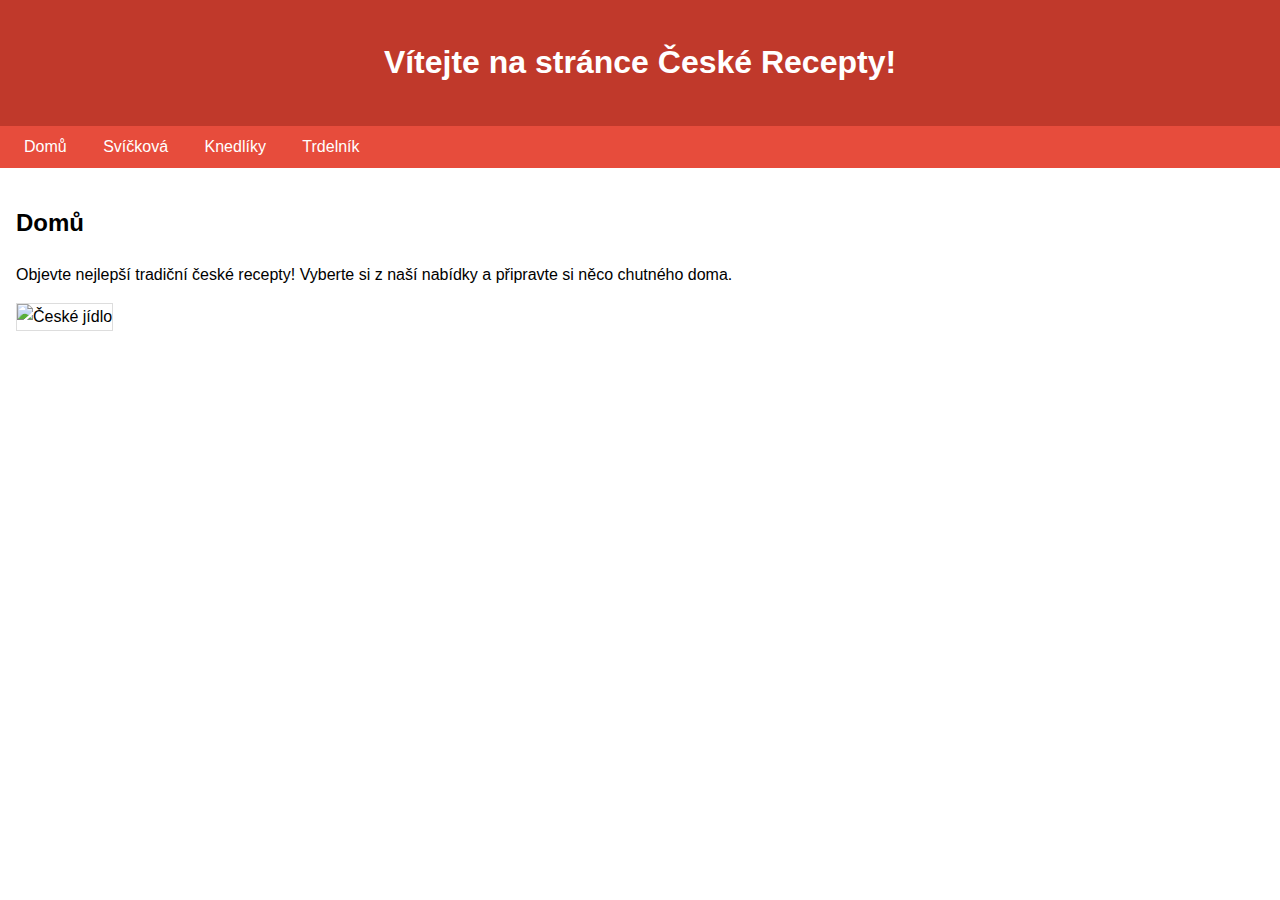
==== index.html @ 0d75cdf0 "Create Website" ====
<!DOCTYPE html>
<html lang="cs">
<head>
    <meta charset="UTF-8">
    <meta name="viewport" content="width=device-width, initial-scale=1.0">
    <title>České Recepty</title>
    <style>
        body {
            font-family: Arial, sans-serif;
            line-height: 1.6;
            margin: 0;
            padding: 0;
        }
        header {
            background: #c0392b;
            color: white;
            padding: 1rem;
            text-align: center;
        }
        nav {
            background: #e74c3c;
            padding: 0.5rem;
        }
        nav a {
            color: white;
            text-decoration: none;
            margin: 0 1rem;
        }
        nav a:hover {
            text-decoration: underline;
        }
        .container {
            padding: 1rem;
        }
        img {
            max-width: 100%;
            height: auto;
            border: 1px solid #ddd;
        }
    </style>
</head>
<body>
    <header>
        <h1>Vítejte na stránce České Recepty!</h1>
    </header>
    <nav>
        <a href="index.html">Domů</a>
        <a href="svickova.html">Svíčková</a>
        <a href="knedliky.html">Knedlíky</a>
        <a href="trdelnik.html">Trdelník</a>
    </nav>
    <div class="container">
        <h2>Domů</h2>
        <p>Objevte nejlepší tradiční české recepty! Vyberte si z naší nabídky a připravte si něco chutného doma.</p>
        <img src="https://via.placeholder.com/600x400" alt="České jídlo">
    </div>
</body>
</html>
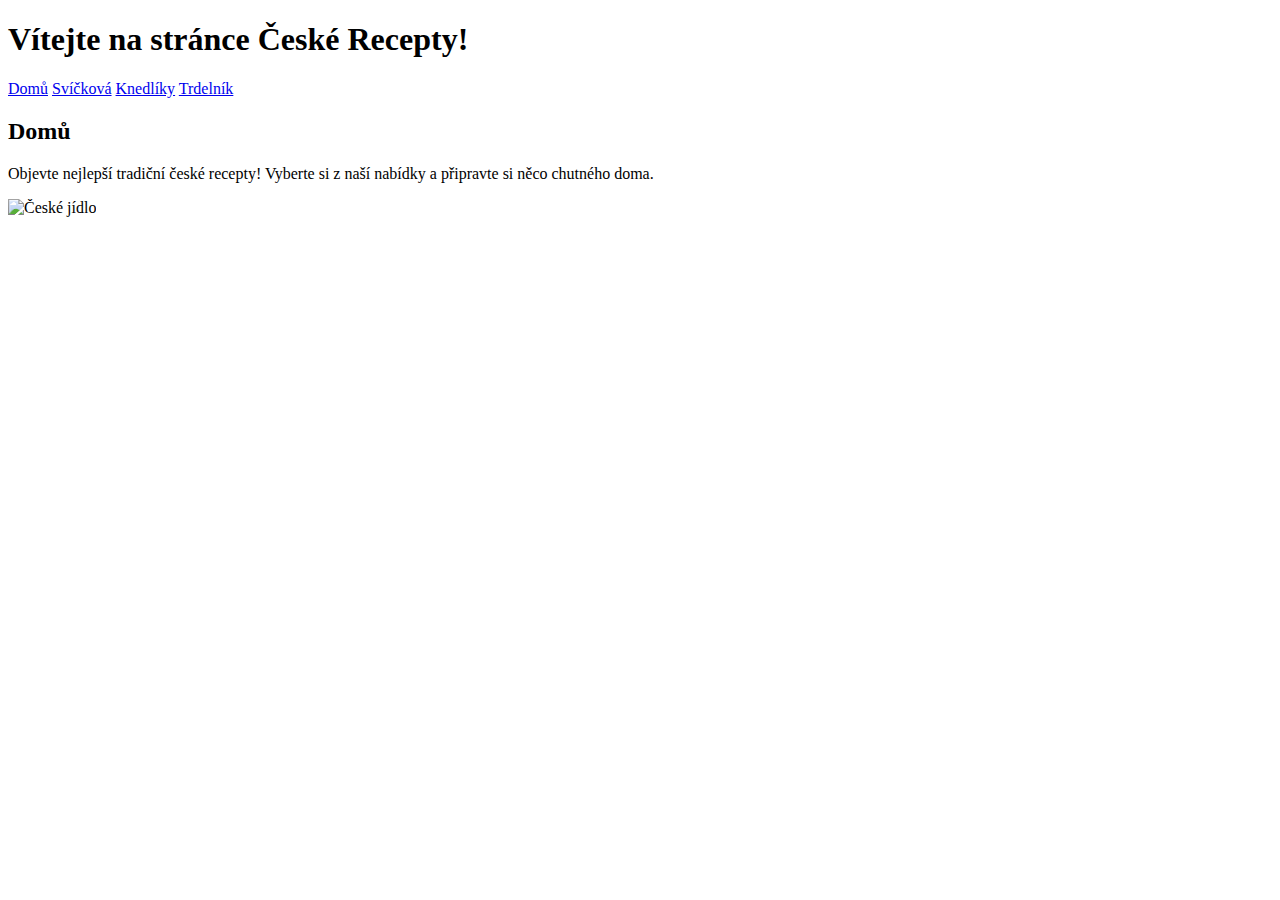
==== commit 48c53833: "Remove <style> from index.html" ====
--- a/index.html
+++ b/index.html
@@ -4,40 +4,6 @@
     <meta charset="UTF-8">
     <meta name="viewport" content="width=device-width, initial-scale=1.0">
     <title>České Recepty</title>
-    <style>
-        body {
-            font-family: Arial, sans-serif;
-            line-height: 1.6;
-            margin: 0;
-            padding: 0;
-        }
-        header {
-            background: #c0392b;
-            color: white;
-            padding: 1rem;
-            text-align: center;
-        }
-        nav {
-            background: #e74c3c;
-            padding: 0.5rem;
-        }
-        nav a {
-            color: white;
-            text-decoration: none;
-            margin: 0 1rem;
-        }
-        nav a:hover {
-            text-decoration: underline;
-        }
-        .container {
-            padding: 1rem;
-        }
-        img {
-            max-width: 100%;
-            height: auto;
-            border: 1px solid #ddd;
-        }
-    </style>
 </head>
 <body>
     <header>
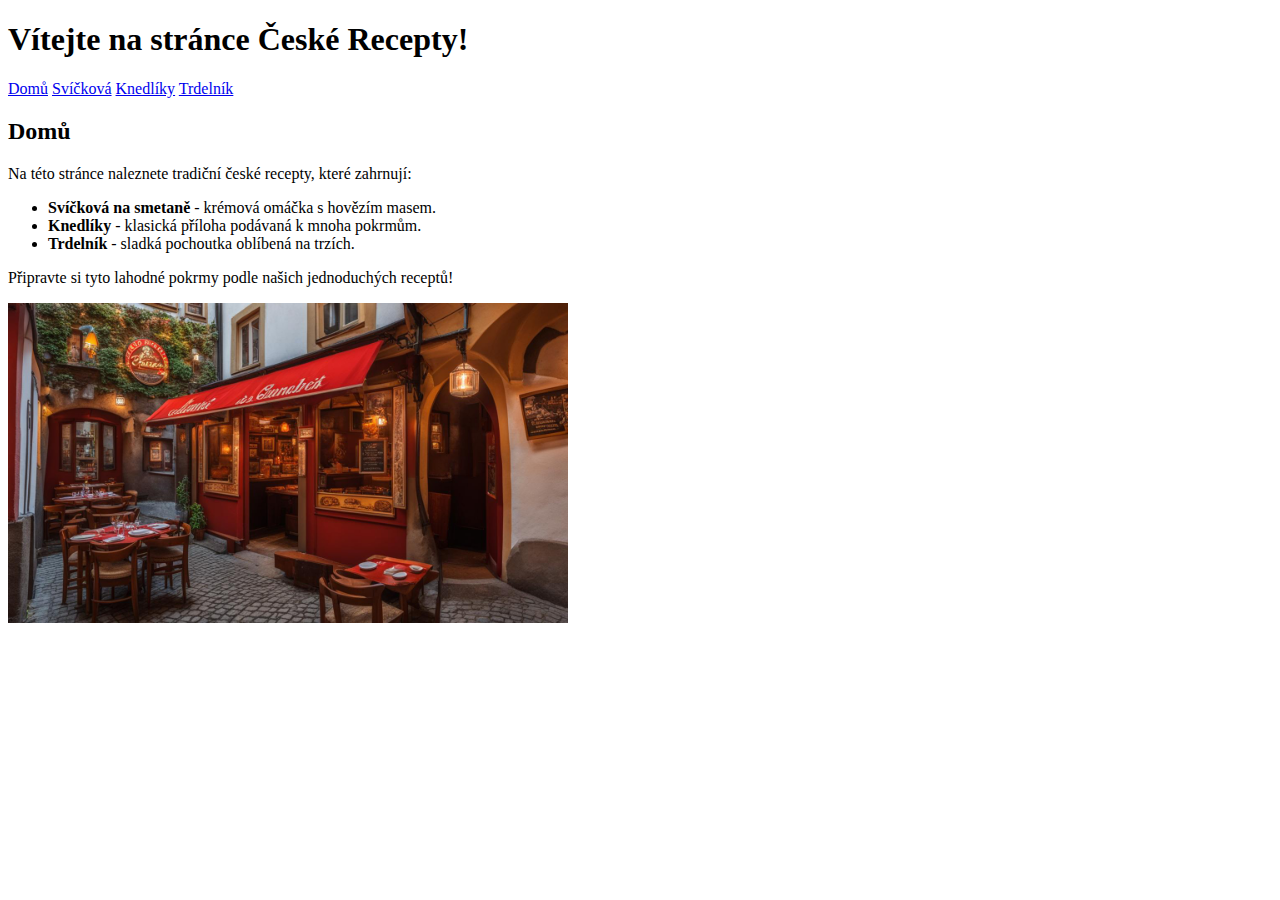
==== commit 844ce93b: "Add images and recipes to website" ====
--- a/index.html
+++ b/index.html
@@ -17,8 +17,14 @@
     </nav>
     <div class="container">
         <h2>Domů</h2>
-        <p>Objevte nejlepší tradiční české recepty! Vyberte si z naší nabídky a připravte si něco chutného doma.</p>
-        <img src="https://via.placeholder.com/600x400" alt="České jídlo">
+        <p>Na této stránce naleznete tradiční české recepty, které zahrnují:
+        <ul>
+            <li><strong>Svíčková na smetaně</strong> - krémová omáčka s hovězím masem.</li>
+            <li><strong>Knedlíky</strong> - klasická příloha podávaná k mnoha pokrmům.</li>
+            <li><strong>Trdelník</strong> - sladká pochoutka oblíbená na trzích.</li>
+        </ul>
+        Připravte si tyto lahodné pokrmy podle našich jednoduchých receptů!</p>
+        <img src="images/czech-restaurant.jpg" height="320" alt="České jídlo">
     </div>
 </body>
-</html>
+</html>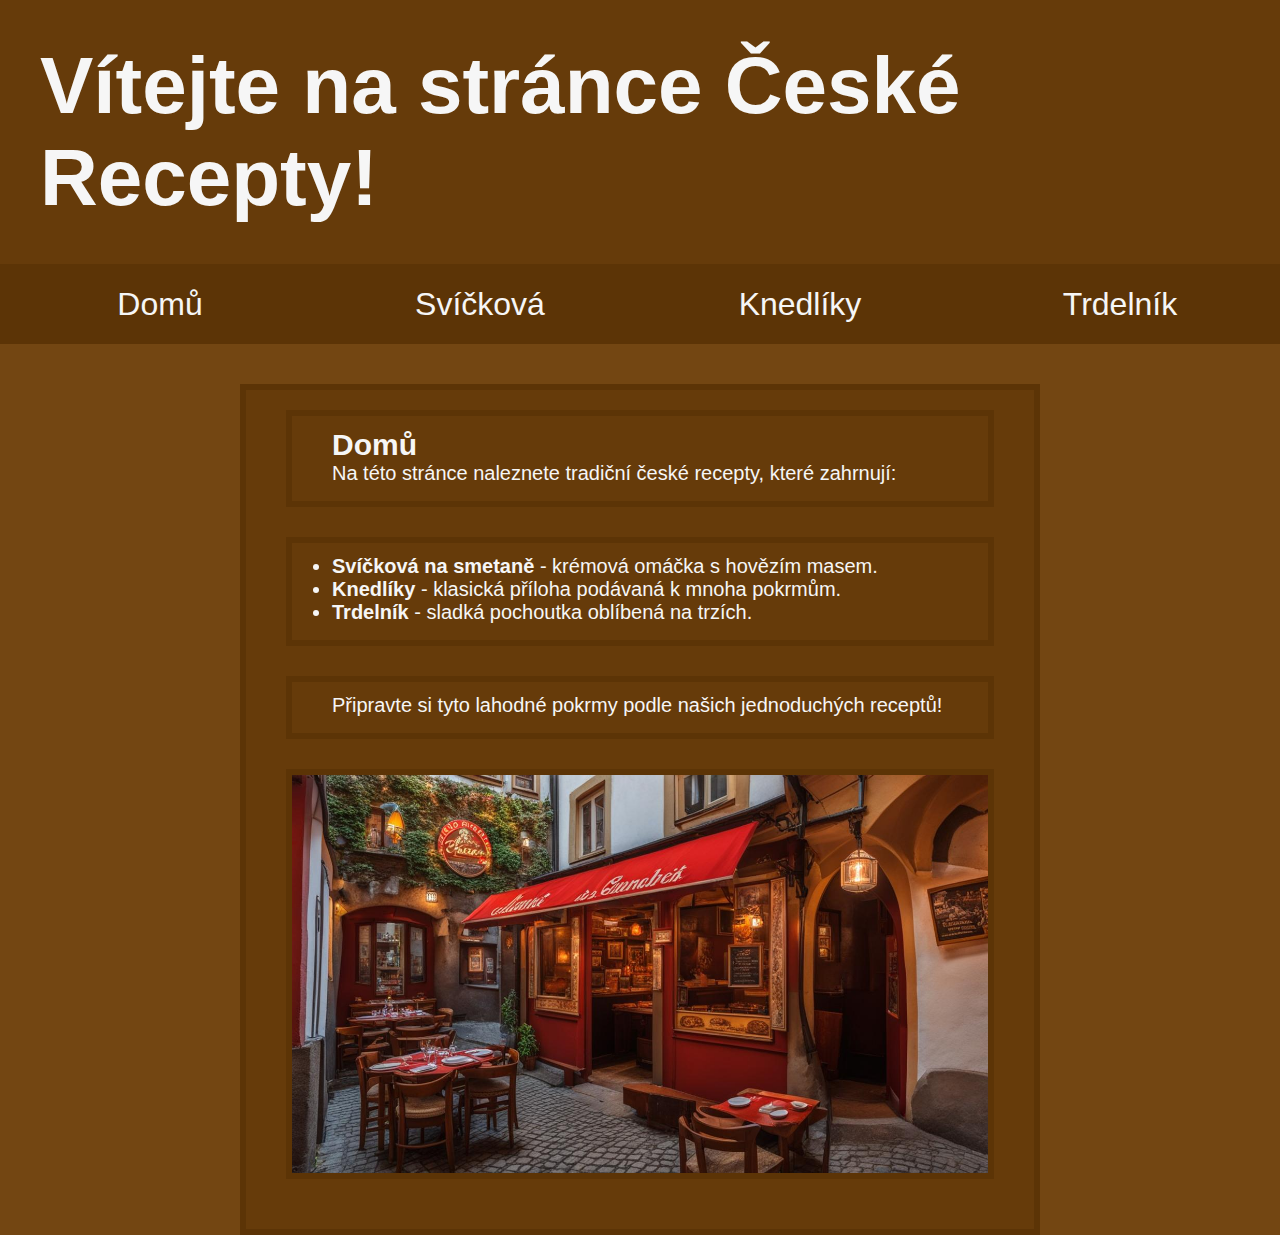
==== commit 9b93c878: "Refactor index.html structure and add images" ====
--- a/index.html
+++ b/index.html
@@ -4,6 +4,7 @@
     <meta charset="UTF-8">
     <meta name="viewport" content="width=device-width, initial-scale=1.0">
     <title>České Recepty</title>
+    <link rel="stylesheet" href="styles.css">
 </head>
 <body>
     <header>
@@ -16,15 +17,23 @@
         <a href="trdelnik.html">Trdelník</a>
     </nav>
     <div class="container">
-        <h2>Domů</h2>
-        <p>Na této stránce naleznete tradiční české recepty, které zahrnují:
-        <ul>
-            <li><strong>Svíčková na smetaně</strong> - krémová omáčka s hovězím masem.</li>
-            <li><strong>Knedlíky</strong> - klasická příloha podávaná k mnoha pokrmům.</li>
-            <li><strong>Trdelník</strong> - sladká pochoutka oblíbená na trzích.</li>
-        </ul>
-        Připravte si tyto lahodné pokrmy podle našich jednoduchých receptů!</p>
-        <img src="images/czech-restaurant.jpg" height="320" alt="České jídlo">
+        <div class="card">
+            <h2>Domů</h2>
+            <p>Na této stránce naleznete tradiční české recepty, které zahrnují:
+        </div>
+        <div class="card">
+            <ul>
+                <li><strong>Svíčková na smetaně</strong> - krémová omáčka s hovězím masem.</li>
+                <li><strong>Knedlíky</strong> - klasická příloha podávaná k mnoha pokrmům.</li>
+                <li><strong>Trdelník</strong> - sladká pochoutka oblíbená na trzích.</li>
+            </ul>
+        </div>
+        <div class="card">
+            Připravte si tyto lahodné pokrmy podle našich jednoduchých receptů!</p>
+        </div>
+        <div class="card image">
+            <img src="images/czech-restaurant.jpg" alt="České jídlo">
+        </div>
     </div>
 </body>
 </html>--- a/styles.css
+++ b/styles.css
@@ -0,0 +1,78 @@
+* {
+    margin: 0;
+    padding: 0;
+    box-sizing: border-box;
+}
+html {
+    font-size: 20px;
+    font-family: 'Roboto', sans-serif;
+    color: #f6f6f6;
+}
+
+body {
+    background-color: #734612
+}
+
+header {
+    width: 100%;
+    display: flex;
+    justify-content: center;
+    align-items: center;
+    padding: 40px;
+    background-color: #663b0a;
+}
+
+h1 {
+    font-size: 4rem;
+    font-weight: 700;
+}
+
+nav {
+    width: 100%;
+    height: 80px;
+    background-color: #5c3406;
+    display: flex;
+    justify-content: center;
+    align-items: center;  
+
+    margin-bottom: 40px;
+}
+
+nav a {
+    width: 25%;
+    text-align: center;
+    padding: 10px;
+    color: #f6f6f6;
+    text-decoration: none;
+    font-size: 1.6rem;
+}
+
+.container {
+    border: #5c3406 6px solid;
+    width: 800px;
+    margin: 0 auto;
+    padding: 20px 40px;
+    background-color: #663b0a;
+    
+}
+
+.card {
+    margin-bottom: 30px;
+    border: #5c3406 6px solid;
+    padding: 12px 40px 16px;
+}
+
+.card h3 {
+    font-size: 1.15rem;
+    font-weight: 700;
+    margin-bottom: 4px;
+}
+
+.card.image {
+    padding: 0px;
+}
+
+.card.image img {
+    width: 100%;
+    display: block;
+}